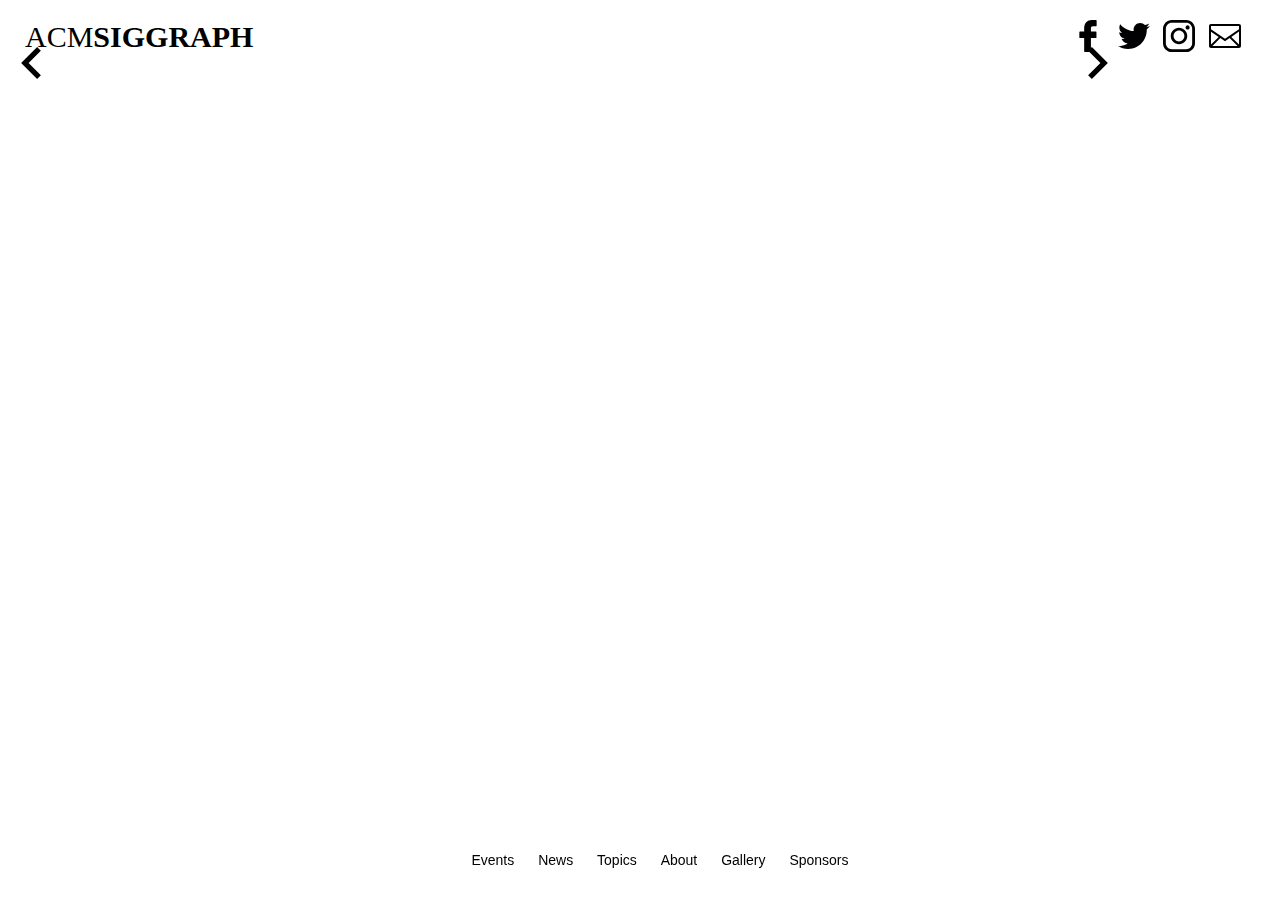
==== index.html @ 232d0831 "Update index.html" ====
<!DOCTYPE html>
<html lang=en>
<head>
  <!--<title>Bootstrap Example</title>-->
  <meta charset="utf-8">
  <meta name="viewport" content="width=device-width, initial-scale=1">
  <link rel="stylesheet" href="https://maxcdn.bootstrapcdn.com/bootstrap/3.3.7/css/bootstrap.min.css">
  <script src="https://ajax.googleapis.com/ajax/libs/jquery/1.12.4/jquery.min.js"></script>
  <script src="https://maxcdn.bootstrapcdn.com/bootstrap/3.3.7/js/bootstrap.min.js"></script>
  <link href='https://fonts.googleapis.com/css?family=Source+Code+Pro:500&text=abcdefghijklmnopqrstuvwxyzABCDEFGHIJKLMNOPQRSTUVWXYZ0123456789&commat;&#x0002F;&#x0002E;&#x02014;&#x02013;' rel=stylesheet type=text/css>
  <link rel=stylesheet href=style.css>
</head>
<body>

    <div class="container-fluid">
        <div class="row align c">
          <!--take up space-->
          <div class="col-md-2 align">
            <!--<img id="banner" src=logo-usc-siggraph.svg>-->
            <h2 class="logo-text">ACM<b>SIGGRAPH</b></h2>
          </div>
          <div class="col-md-8"></div>
            
             <!--FACEBOOK -->
            <!--<div class="sm-icon">-->
            <!--<h5>-->
                <!-- <a id=facebook href=https://www.facebook.com/uscsiggraph/>
                    facebook.com/uscsiggraph/
                </a>
                <span class="divide link-alt"></span> -->
                <a id=facebook href=https://www.facebook.com/uscsiggraph/>
                    <img src=facebook-logo.svg class="sm-icon align" alt="facebook" width="32px" height="32px"/>
                </a>
                <!-- <span class="divide link-alt"></span> -->

                    
            <!--</h5>-->
            <!--</div>-->
    
             <!--TWITTER -->
            <!--<div class="sm-icon">-->
            <!--<h5>-->
                <!-- <a id=facebook href=https://www.twitter.com/USC_SIGGRAPH>
                    @USC_SIGGRAPH
                </a> -->
                <a id=facebook href=https://www.twitter.com/USC_SIGGRAPH>
                    <img src=twitter-logo-silhouette.svg class= "sm-icon align" alt="@USC_SIGGRAPH" width="32px" height="32px"/>
                </a>
                <!-- <span class="divide link-alt"></span> -->
            <!--</h5>-->
            <!--</div>-->
            
             <!-- INSTAGRAM  -->
            <!--<div class="sm-icon">-->
            <!--<h5>-->
                <a id=facebook href=https://www.instagram.com/acmsiggraph/>
                    <img src=instagram-logo.svg class= "sm-icon align" alt="@acmsiggraph"width="32px" height="32px"/>
                </a>
                <!-- <span class="divide link-alt"></span> -->
            <!--</h5>-->
            <!--</div>-->
            
            <!--EMAIL -->
            <!--<div class="sm-icon">-->
            <!--<h5>-->
                <a href = "mailto:siggraph@usc.edu">
                    <img src=email-envelope.svg class= "sm-icon align" alt="siggraph@usc.edu" width="32px" height="32px"/>
                </a>
                <!-- <span class="divide link-alt"></span> -->
                
            <!--</h5>-->
            <!--</div>-->
            
            <!--meh-->
            
        </div>
        
 <!--<section class="color-3">-->
				<!--<h2>Circle Pop</h2>-->
	<!--<nav class="nav-circlepop">-->
	<!--	<a class="prev" href="/item1">-->
	<!--		<span class="icon-wrap"><svg class="icon" width="32" height="32" viewBox="0 0 64 64"><use xlink:href="#arrow-left-5"></svg></span>-->
	<!--		<img src=keyboard-left-arrow-button.svg alt="prev" width="32px" height="32px">-->
	<!--	</a>-->
	<!--	<a class="next" href="/item3">-->
	<!--		<span class="icon-wrap"><svg class="icon" width="32" height="32" viewBox="0 0 64 64"><use xlink:href="#arrow-right-5"></svg></span>-->
	<!--		<img src=keyboard-right-arrow-button.svg alt="next" width="32px" height="32px">-->
	<!--	</a>-->
	<!--</nav>-->
 <!--</section>-->
 
 <div class="arrow row-centered">
    <div class="row">
 	<div class="col-md-2 col-centered">
 		<a class="prev" href="/item1">
			<!--<span class="icon-wrap"><svg class="icon" width="32" height="32" viewBox="0 0 64 64"><use xlink:href="#arrow-left-5"></svg></span>-->
			<img src=keyboard-left-arrow-button.svg alt="prev" width="32px" height="32px">
		</a>
 	</div>
 	<div class="col-md-8"></div>
 	<div class="col-md-2 col-centered">
 		<a class="next" href="/item3">
			<!--<span class="icon-wrap"><svg class="icon" width="32" height="32" viewBox="0 0 64 64"><use xlink:href="#arrow-right-5"></svg></span>-->
			<img src=keyboard-right-arrow-button.svg alt="next" width="32px" height="32px">
		</a>
 		
 	</div>
   </div>
 </div>
 
        
  <div class="row">
    <!--<div class="menu">-->
    <!--  <ul id="navbar navbar-fixed-bottom">-->
    <!--    <li class="page"><a href=#>about</a></li>-->
    <!--    <li class="page"><a href=#>sponsors</a></li>-->
    <!--    <li class="page"><a href=#>news</a></li>-->
    <!--    <li class="page"><a href=#>events</a></li>-->
    <!--    <li class="page"><a href=#>gallery</a></li>-->
    <!--    <li class="page"><a href=#>topics</a></li>-->
    <!--  </ul>-->
      
    <!--</div>-->
    <nav class="nav navbar navbar-fixed-bottom">
        <ul id=list>
            <li id=l-1>
                <a id=a-1 href>
                    Events
                    <!--<span class="divide link"><span class=line></span></span>-->
                </a>
            </li>
            <li id=l-2>
                <a id=a-2 href>
                    News
                    <!--<span class="divide link"><span class=line></span></span>-->
                </a>
            </li>
            <li id=l-3>
                <a id=a-3 href>
                    Topics
                    <!--<span class="divide link"><span class=line></span></span>-->
                </a>
            </li>
            <li id=l-4>
                <a id=a-4 href>
                    About
                    <!--<span class="divide link"><span class=line></span></span>-->
                </a>
            </li>
            <li id=l-5>
                <a id=a-5 href>
                    Gallery
                    <!--<span class="divide link"><span class=line></span></span>-->
                </a>
            </li>
            <li id=l-6>
                <a id=a-6 href>
                    Sponsors
                    <!--<span class="divide link"><span class=line></span></span>-->
                </a>
            </li>
        </ul>
    </nav>
  </div>
<!--container div end-->
    </div>
  </body>
</html>
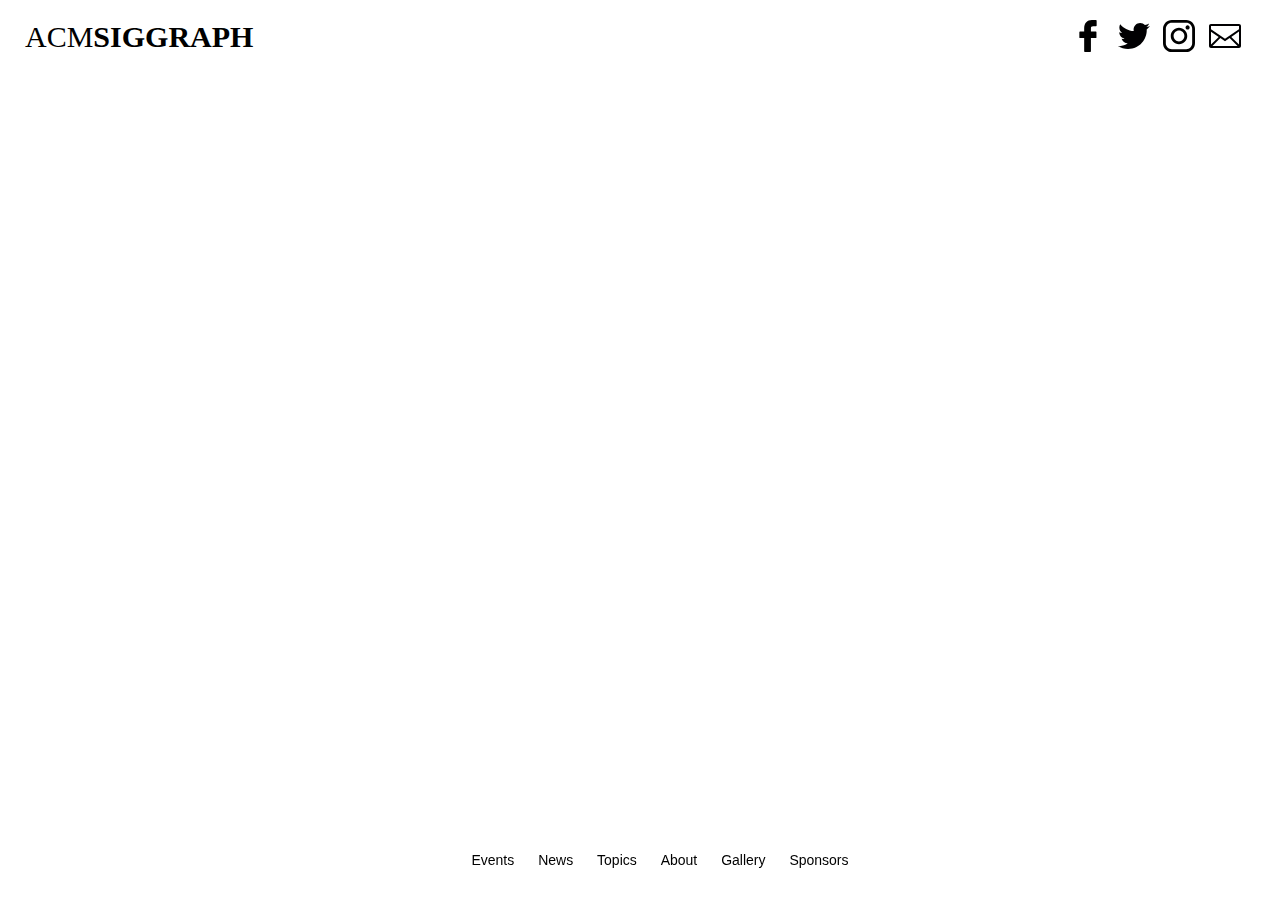
==== commit 5eb0c6d1: "Update index.html" ====
--- a/index.html
+++ b/index.html
@@ -88,25 +88,35 @@
 	<!--	</a>-->
 	<!--</nav>-->
  <!--</section>-->
+ <nav class="nav-circlepop">
+	<a class="prev" href="/item1">
+		<span class="icon-wrap"></span>
+	</a>
+	<a class="next" href="/item3">
+		<span class="icon-wrap"></span>
+	</a>
+</nav>
+
  
- <div class="arrow row-centered">
-    <div class="row">
- 	<div class="col-md-2 col-centered">
- 		<a class="prev" href="/item1">
+ 
+ <!--<div class="arrow row-centered">-->
+ <!--   <div class="row">-->
+ <!--	<div class="col-md-2 col-centered">-->
+ <!--		<a class="prev" href="/item1">-->
 			<!--<span class="icon-wrap"><svg class="icon" width="32" height="32" viewBox="0 0 64 64"><use xlink:href="#arrow-left-5"></svg></span>-->
-			<img src=keyboard-left-arrow-button.svg alt="prev" width="32px" height="32px">
-		</a>
- 	</div>
- 	<div class="col-md-8"></div>
- 	<div class="col-md-2 col-centered">
- 		<a class="next" href="/item3">
+	<!--		<img src=keyboard-left-arrow-button.svg alt="prev" width="32px" height="32px">-->
+	<!--	</a>-->
+ <!--	</div>-->
+ <!--	<div class="col-md-8"></div>-->
+ <!--	<div class="col-md-2 col-centered">-->
+ <!--		<a class="next" href="/item3">-->
 			<!--<span class="icon-wrap"><svg class="icon" width="32" height="32" viewBox="0 0 64 64"><use xlink:href="#arrow-right-5"></svg></span>-->
-			<img src=keyboard-right-arrow-button.svg alt="next" width="32px" height="32px">
-		</a>
+	<!--		<img src=keyboard-right-arrow-button.svg alt="next" width="32px" height="32px">-->
+	<!--	</a>-->
  		
- 	</div>
-   </div>
- </div>
+ <!--	</div>-->
+ <!--  </div>-->
+ <!--</div>-->
  
         
   <div class="row">
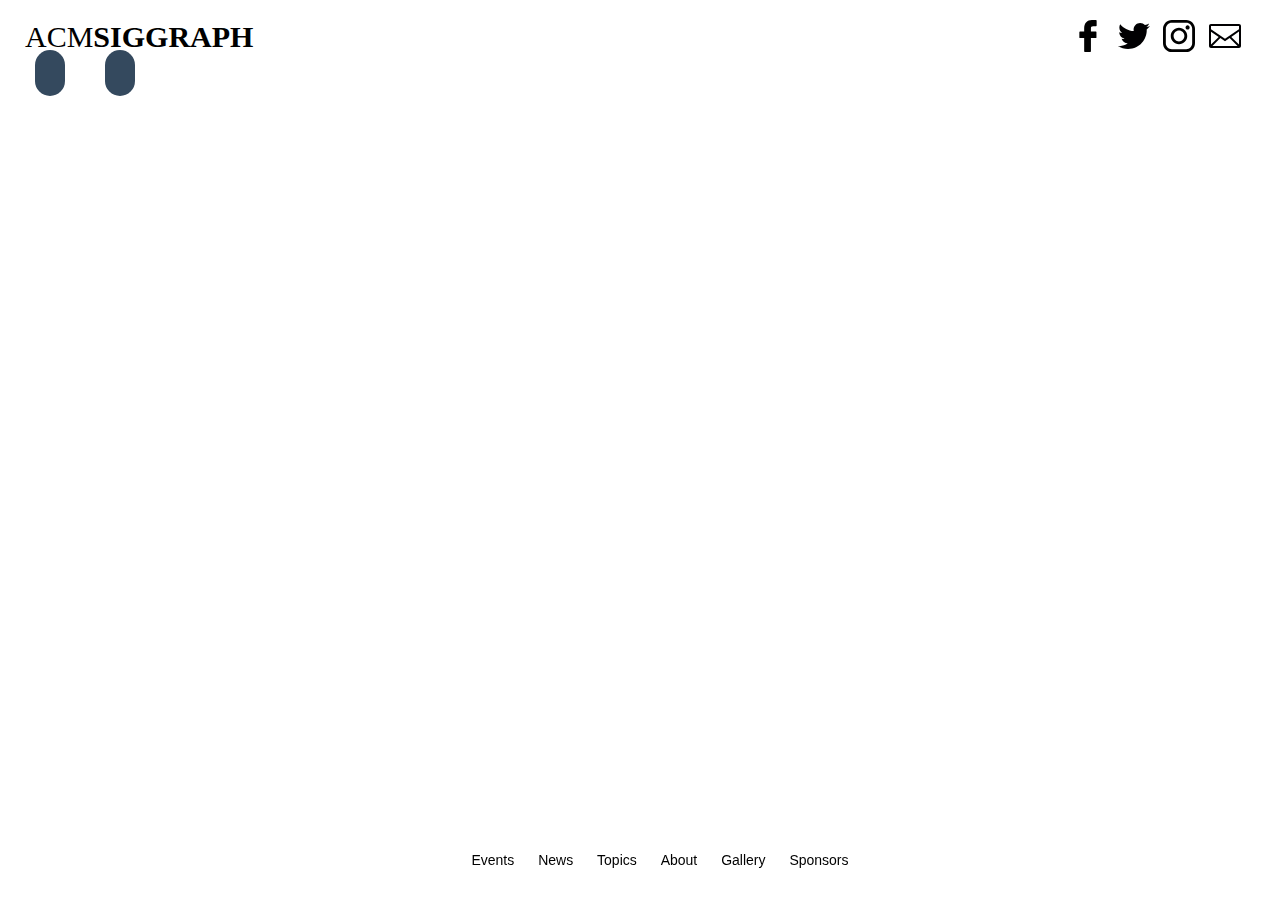
==== commit cfd1b4fe: "Update index.html" ====
--- a/index.html
+++ b/index.html
@@ -88,12 +88,22 @@
 	<!--	</a>-->
 	<!--</nav>-->
  <!--</section>-->
- <nav class="nav-circlepop">
+<!-- <nav class="nav-circlepop">-->
+<!--	<a class="prev" href="/item1">-->
+<!--		<span class="icon-wrap"></span>-->
+<!--	</a>-->
+<!--	<a class="next" href="/item3">-->
+<!--		<span class="icon-wrap"></span>-->
+<!--	</a>-->
+<!--</nav>-->
+<nav class="nav-roundslide">
 	<a class="prev" href="/item1">
-		<span class="icon-wrap"></span>
+		<span class="icon-wrap"><svg class="icon" width="32" height="32" viewBox="0 0 64 64"><use xlink:href="#arrow-left-4"></svg></span>
+			<h3>Hannah Leigh</h3>
 	</a>
 	<a class="next" href="/item3">
-		<span class="icon-wrap"></span>
+		<span class="icon-wrap"><svg class="icon" width="32" height="32" viewBox="0 0 64 64"><use xlink:href="#arrow-right-4"></svg></span>
+			<h3>Greg Kennedy</h3>
 	</a>
 </nav>
 
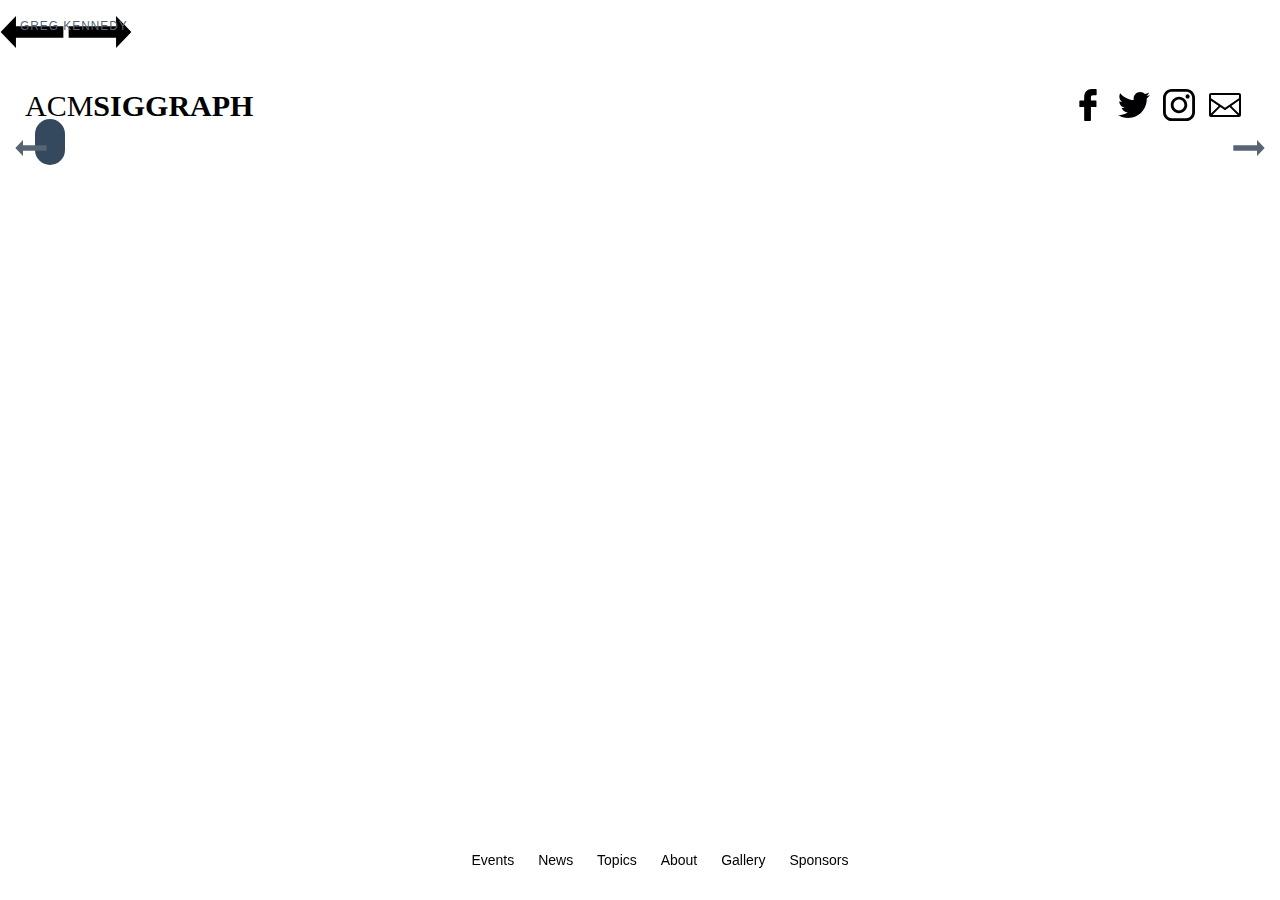
==== commit bffd017f: "Update index.html" ====
--- a/index.html
+++ b/index.html
@@ -11,6 +11,16 @@
   <link rel=stylesheet href=style.css>
 </head>
 <body>
+	
+   <div class="svg-wrap">
+   	<svg width="64" height="64" viewBox="0 0 64 64">
+		<path id="arrow-left-4" d="M15.946 48l0.003-10.33 47.411 0.003v-11.37h-47.414l0.003-10.304-15.309 16z" />
+	</svg>
+	<svg width="64" height="64" viewBox="0 0 64 64">
+		<path id="arrow-right-4" d="M48.058 48l-0.003-10.33-47.414 0.003v-11.37h47.418l-0.003-10.304 15.306 16z" />
+	</svg>
+   	
+   </div>	
 
     <div class="container-fluid">
         <div class="row align c">
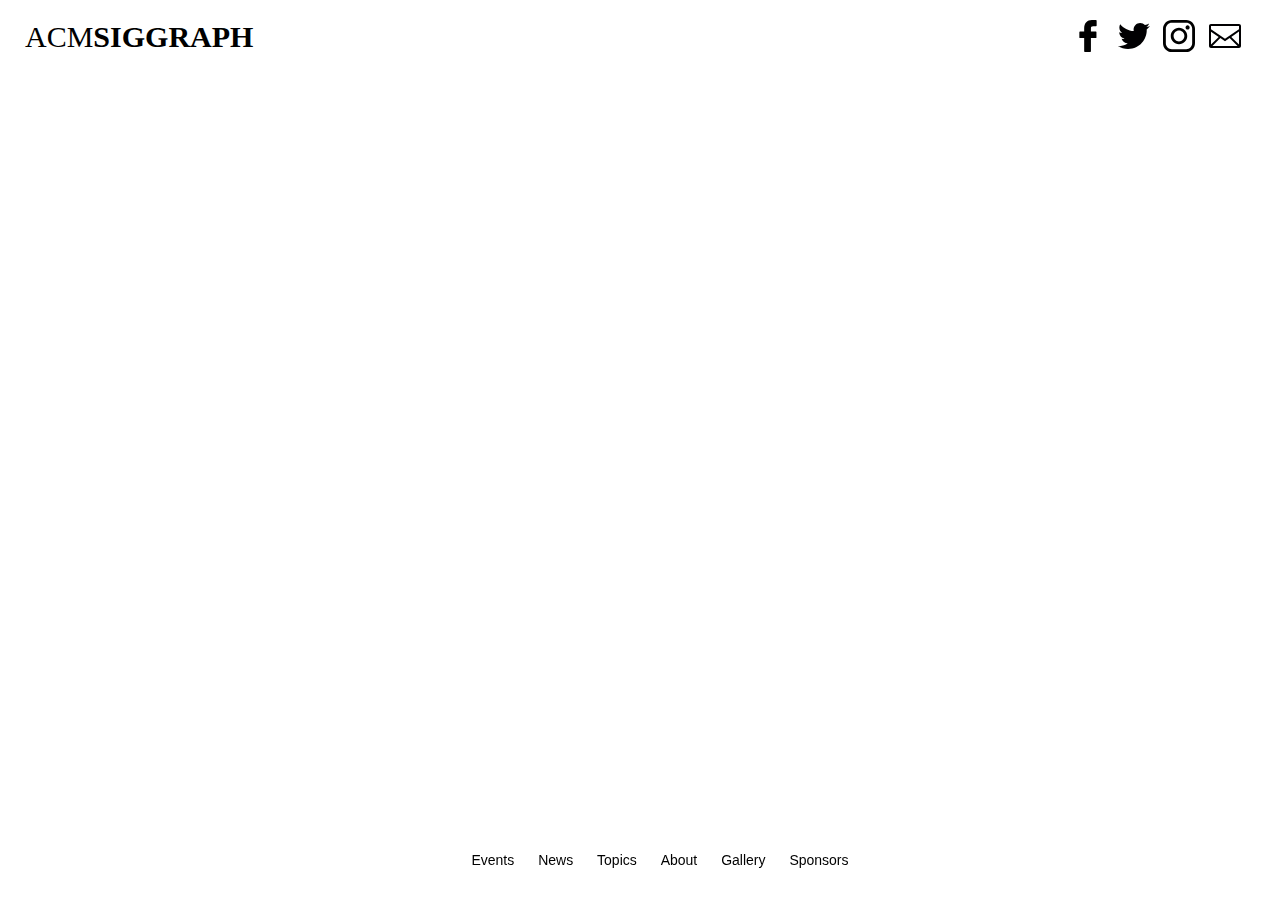
==== commit 7837fdb6: "Update index.html" ====
--- a/index.html
+++ b/index.html
@@ -12,15 +12,15 @@
 </head>
 <body>
 	
-   <div class="svg-wrap">
-   	<svg width="64" height="64" viewBox="0 0 64 64">
-		<path id="arrow-left-4" d="M15.946 48l0.003-10.33 47.411 0.003v-11.37h-47.414l0.003-10.304-15.309 16z" />
-	</svg>
-	<svg width="64" height="64" viewBox="0 0 64 64">
-		<path id="arrow-right-4" d="M48.058 48l-0.003-10.33-47.414 0.003v-11.37h47.418l-0.003-10.304 15.306 16z" />
-	</svg>
+ <!--  <div class="svg-wrap">-->
+ <!--  	<svg width="64" height="64" viewBox="0 0 64 64">-->
+	<!--	<path id="arrow-left-4" d="M15.946 48l0.003-10.33 47.411 0.003v-11.37h-47.414l0.003-10.304-15.309 16z" />-->
+	<!--</svg>-->
+	<!--<svg width="64" height="64" viewBox="0 0 64 64">-->
+	<!--	<path id="arrow-right-4" d="M48.058 48l-0.003-10.33-47.414 0.003v-11.37h47.418l-0.003-10.304 15.306 16z" />-->
+	<!--</svg>-->
    	
-   </div>	
+ <!--  </div>	-->
 
     <div class="container-fluid">
         <div class="row align c">
@@ -98,24 +98,24 @@
 	<!--	</a>-->
 	<!--</nav>-->
  <!--</section>-->
-<!-- <nav class="nav-circlepop">-->
+ <nav class="nav-circlepop">
+	<a class="prev" href="/item1">
+		<span class="icon-wrap"></span>
+	</a>
+	<a class="next" href="/item3">
+		<span class="icon-wrap"></span>
+	</a>
+</nav>
+<!--<nav class="nav-roundslide">-->
 <!--	<a class="prev" href="/item1">-->
-<!--		<span class="icon-wrap"></span>-->
+<!--		<span class="icon-wrap"><svg class="icon" width="32" height="32" viewBox="0 0 64 64"><use xlink:href="#arrow-left-4"></svg></span>-->
+<!--			<h3>Hannah Leigh</h3>-->
 <!--	</a>-->
 <!--	<a class="next" href="/item3">-->
-<!--		<span class="icon-wrap"></span>-->
+<!--		<span class="icon-wrap"><svg class="icon" width="32" height="32" viewBox="0 0 64 64"><use xlink:href="#arrow-right-4"></svg></span>-->
+<!--			<h3>Greg Kennedy</h3>-->
 <!--	</a>-->
 <!--</nav>-->
-<nav class="nav-roundslide">
-	<a class="prev" href="/item1">
-		<span class="icon-wrap"><svg class="icon" width="32" height="32" viewBox="0 0 64 64"><use xlink:href="#arrow-left-4"></svg></span>
-			<h3>Hannah Leigh</h3>
-	</a>
-	<a class="next" href="/item3">
-		<span class="icon-wrap"><svg class="icon" width="32" height="32" viewBox="0 0 64 64"><use xlink:href="#arrow-right-4"></svg></span>
-			<h3>Greg Kennedy</h3>
-	</a>
-</nav>
 
  
  
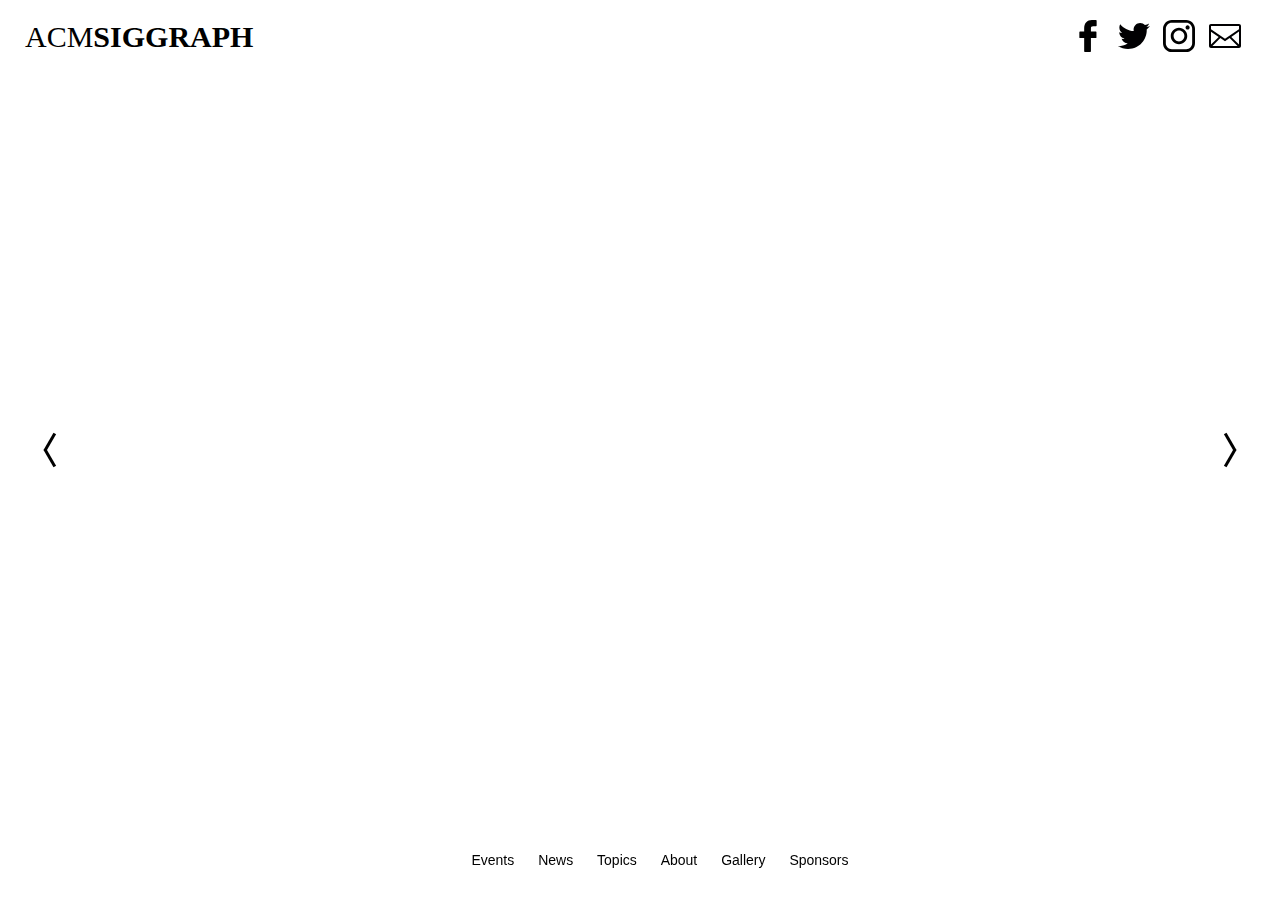
==== commit f6a5c493: "Update index.html" ====
--- a/index.html
+++ b/index.html
@@ -151,7 +151,7 @@
     <!--  </ul>-->
       
     <!--</div>-->
-    <nav class="nav navbar navbar-fixed-bottom">
+    <div class="nav navbar navbar-fixed-bottom">
         <ul id=list>
             <li id=l-1>
                 <a id=a-1 href>
@@ -190,7 +190,7 @@
                 </a>
             </li>
         </ul>
-    </nav>
+    </div>
   </div>
 <!--container div end-->
     </div>
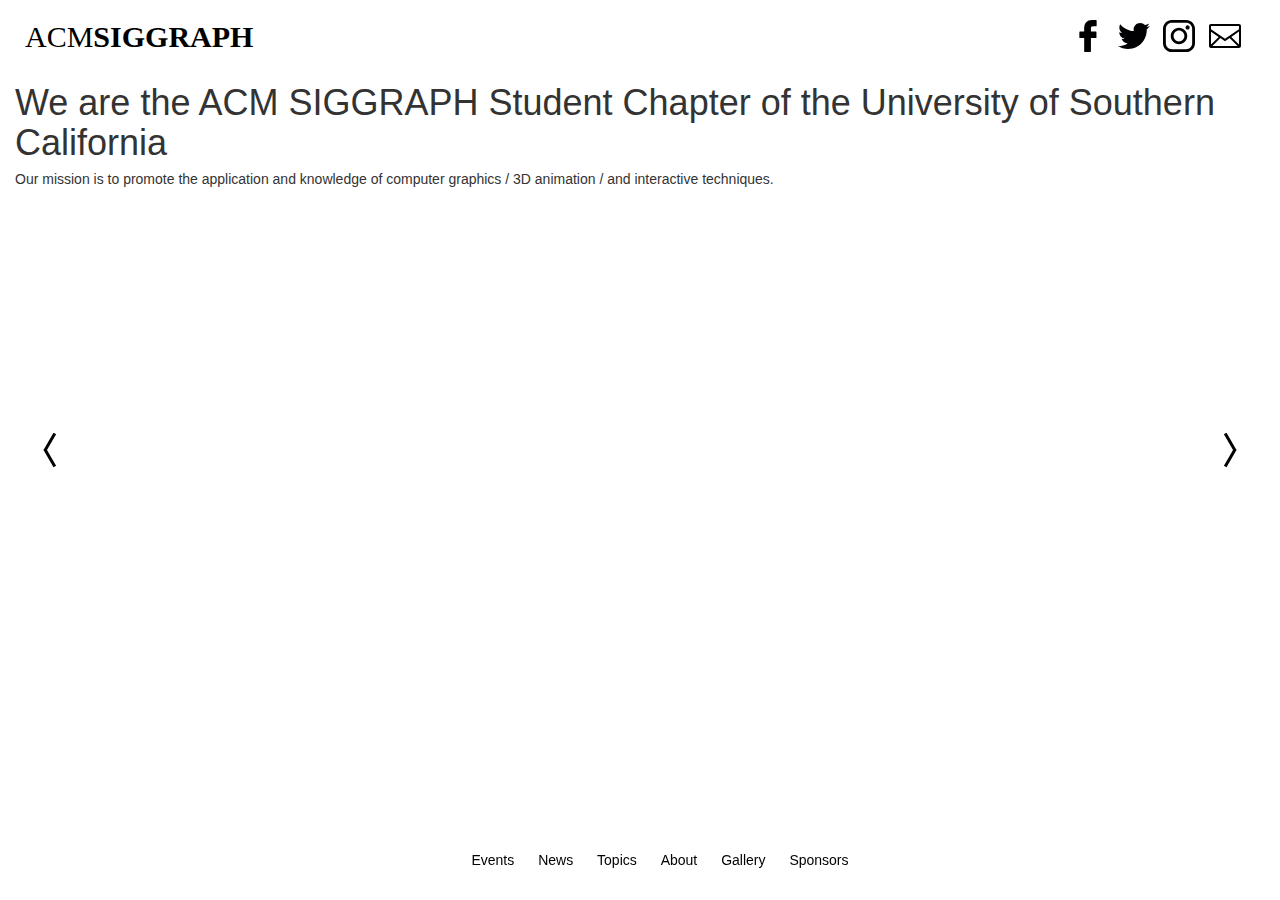
==== commit 55cc8270: "Update index.html" ====
--- a/index.html
+++ b/index.html
@@ -192,6 +192,58 @@
         </ul>
     </div>
   </div>
+  
+  <!--ABOUT PAGE-->
+        <div id=li-4 class=page>
+            <div class=grid>
+                <div class=intro>
+                    <h1>
+                        About
+                    </h1>
+                    <h5>
+                        USC ACM SIGGRAPH is a student organization all about computer graphics. Our chapter is focused on training students to be prepared to enter the professional world of computer graphics, both artistically and technically.
+                    </h5>
+                    <h5>
+                        <br/>
+                        We are an officially recognized student chapter of ACM SIGGRAPH, the special interest group of ACM focused on computer graphics.
+                    </h5>
+                </div>
+                <div class="ite item-header">
+                    <p>
+                        Leadership
+                    </p>
+                </div>
+                <div class="ite item-body">
+                    <p class=body>
+                        <strong>Co-Presidents</strong> - Teddy Park and Shannon Kraemer
+                        <br>
+                        <strong>Vice-President</strong> - Aditya Radhakrishna
+                        <br>
+                        <strong>Secretary</strong> - Ivy Lin
+                        <br>
+                        <strong>Treasurer</strong> - Adrienne Jackson
+                        <br>
+                        <strong>Publicity Chair</strong> - Vasudha Goel
+                        <br>
+                        <strong>Grad Student Chair</strong> - Vathsal V.S.
+                        <br>
+                        <strong>Industry Liaison</strong> - Jasmine Ying
+                        <br>
+                    </p>
+                </div>
+            </div>
+        </div>
+        <div id=content class=content>
+            <div class=hero>
+                <h1>
+                    We are the ACM SIGGRAPH Student Chapter of the University of Southern California 
+                </h1>
+                <h5>
+                    Our mission is to promote the application and knowledge of computer graphics / 3D animation / and interactive techniques.
+                </h5>
+            </div>
+        </div>
+  
 <!--container div end-->
     </div>
   </body>
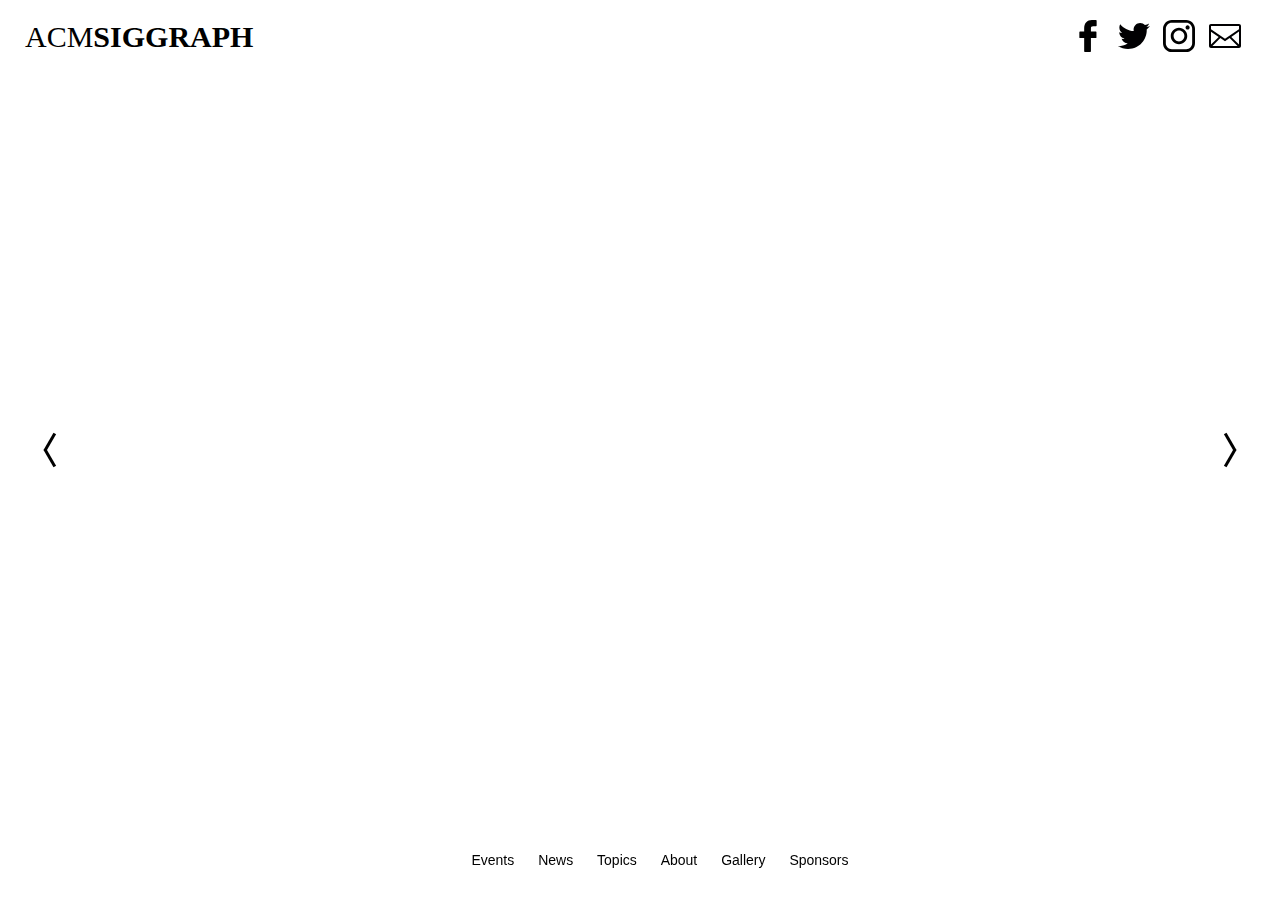
==== commit b1fe9b5a: "Update index.html" ====
--- a/index.html
+++ b/index.html
@@ -194,55 +194,55 @@
   </div>
   
   <!--ABOUT PAGE-->
-        <div id=li-4 class=page>
-            <div class=grid>
-                <div class=intro>
-                    <h1>
-                        About
-                    </h1>
-                    <h5>
-                        USC ACM SIGGRAPH is a student organization all about computer graphics. Our chapter is focused on training students to be prepared to enter the professional world of computer graphics, both artistically and technically.
-                    </h5>
-                    <h5>
-                        <br/>
-                        We are an officially recognized student chapter of ACM SIGGRAPH, the special interest group of ACM focused on computer graphics.
-                    </h5>
-                </div>
-                <div class="ite item-header">
-                    <p>
-                        Leadership
-                    </p>
-                </div>
-                <div class="ite item-body">
-                    <p class=body>
-                        <strong>Co-Presidents</strong> - Teddy Park and Shannon Kraemer
-                        <br>
-                        <strong>Vice-President</strong> - Aditya Radhakrishna
-                        <br>
-                        <strong>Secretary</strong> - Ivy Lin
-                        <br>
-                        <strong>Treasurer</strong> - Adrienne Jackson
-                        <br>
-                        <strong>Publicity Chair</strong> - Vasudha Goel
-                        <br>
-                        <strong>Grad Student Chair</strong> - Vathsal V.S.
-                        <br>
-                        <strong>Industry Liaison</strong> - Jasmine Ying
-                        <br>
-                    </p>
-                </div>
-            </div>
-        </div>
-        <div id=content class=content>
-            <div class=hero>
-                <h1>
-                    We are the ACM SIGGRAPH Student Chapter of the University of Southern California 
-                </h1>
-                <h5>
-                    Our mission is to promote the application and knowledge of computer graphics / 3D animation / and interactive techniques.
-                </h5>
-            </div>
-        </div>
+  <!--      <div id=li-4 class=page>-->
+  <!--          <div class=grid>-->
+  <!--              <div class=intro>-->
+  <!--                  <h1>-->
+  <!--                      About-->
+  <!--                  </h1>-->
+  <!--                  <h5>-->
+  <!--                      USC ACM SIGGRAPH is a student organization all about computer graphics. Our chapter is focused on training students to be prepared to enter the professional world of computer graphics, both artistically and technically.-->
+  <!--                  </h5>-->
+  <!--                  <h5>-->
+  <!--                      <br/>-->
+  <!--                      We are an officially recognized student chapter of ACM SIGGRAPH, the special interest group of ACM focused on computer graphics.-->
+  <!--                  </h5>-->
+  <!--              </div>-->
+  <!--              <div class="ite item-header">-->
+  <!--                  <p>-->
+  <!--                      Leadership-->
+  <!--                  </p>-->
+  <!--              </div>-->
+  <!--              <div class="ite item-body">-->
+  <!--                  <p class=body>-->
+  <!--                      <strong>Co-Presidents</strong> - Teddy Park and Shannon Kraemer-->
+  <!--                      <br>-->
+  <!--                      <strong>Vice-President</strong> - Aditya Radhakrishna-->
+  <!--                      <br>-->
+  <!--                      <strong>Secretary</strong> - Ivy Lin-->
+  <!--                      <br>-->
+  <!--                      <strong>Treasurer</strong> - Adrienne Jackson-->
+  <!--                      <br>-->
+  <!--                      <strong>Publicity Chair</strong> - Vasudha Goel-->
+  <!--                      <br>-->
+  <!--                      <strong>Grad Student Chair</strong> - Vathsal V.S.-->
+  <!--                      <br>-->
+  <!--                      <strong>Industry Liaison</strong> - Jasmine Ying-->
+  <!--                      <br>-->
+  <!--                  </p>-->
+  <!--              </div>-->
+  <!--          </div>-->
+  <!--      </div>-->
+  <!--      <div id=content class=content>-->
+  <!--          <div class=hero>-->
+  <!--              <h1>-->
+  <!--                  We are the ACM SIGGRAPH Student Chapter of the University of Southern California -->
+  <!--              </h1>-->
+  <!--              <h5>-->
+  <!--                  Our mission is to promote the application and knowledge of computer graphics / 3D animation / and interactive techniques.-->
+  <!--              </h5>-->
+  <!--          </div>-->
+  <!--      </div>-->
   
 <!--container div end-->
     </div>
